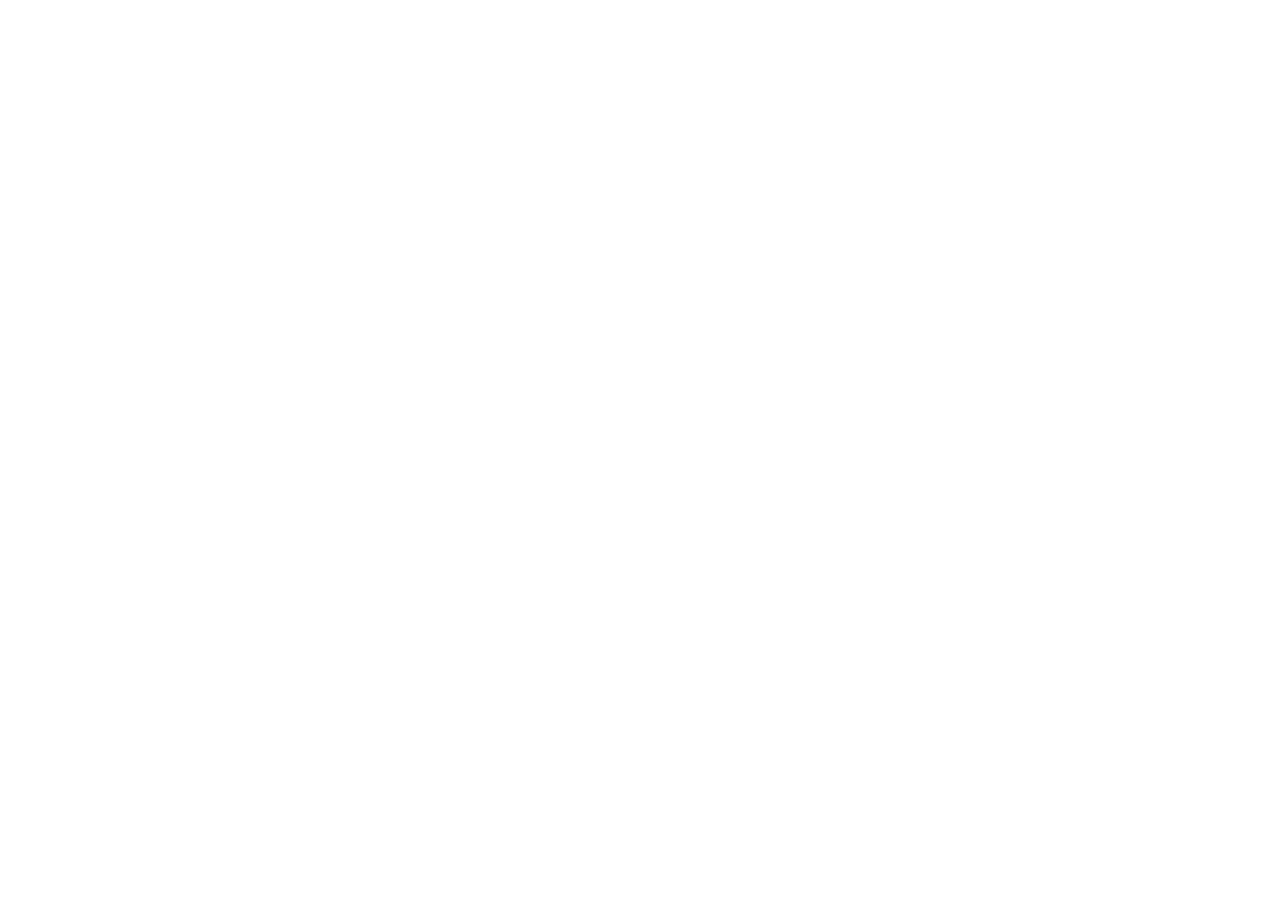
==== configuration.html @ e124d812 "wippi App upload first commit" ====
<!DOCTYPE html>
<html lang="es">
<head>
    <meta charset="UTF-8">
    <meta name="viewport" content="width=device-width, initial-scale=1.0">
    <title>Creando Perfil</title>
</head>
<body>
    <header></header>
    <main></main>
    <script src="./configuration.js"></script>
</body>
</html>
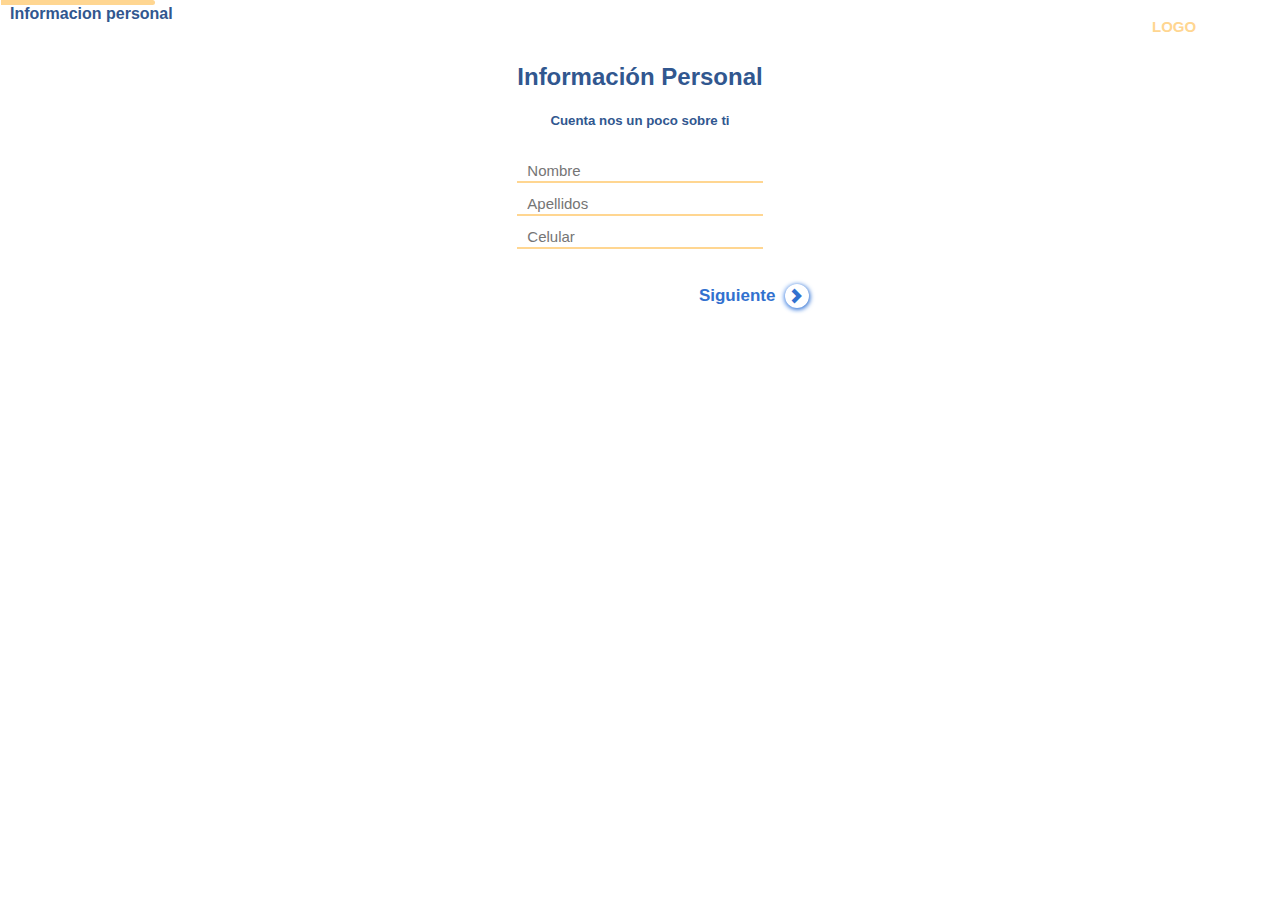
==== commit e9e70bb5: "Upload Login,Sign Up" ====
--- a/configuration.html
+++ b/configuration.html
@@ -3,11 +3,148 @@
 <head>
     <meta charset="UTF-8">
     <meta name="viewport" content="width=device-width, initial-scale=1.0">
+    <link rel="stylesheet" href="./configuration.css">
+    <link rel="stylesheet" href="https://fonts.googleapis.com/css2?family=Material+Symbols+Outlined:opsz,wght,FILL,GRAD@20..48,100..700,0..1,-50..200" />
     <title>Creando Perfil</title>
 </head>
 <body>
-    <header></header>
-    <main></main>
+    <header>
+        <div id="LoadBar">
+            <!-- <div class="checkpointBar"></div>
+            <div class="checkpointBar"></div>
+            <div class="checkpointBar"></div>
+            <div class="checkpointBar"></div> -->
+        </div>
+        <nav>
+            <a class="lineProceso">Informacion personal</a><span class="separadorA">></span>
+            <a class="lineProceso">Tipo de Usuario</a><span class="separadorA">></span>
+            <a class="lineProceso">Tipo de Negocio</a><span class="separadorA">></span>
+            <a class="lineProceso">Ventas</a>
+        </nav>
+        <span id="logo">LOGO</span>
+    </header>
+    <main>
+        <form action="">
+            <div><h2 id="mensajeConfiguration"></h2></div>
+            <div id="infoPerso">
+                <h2>Información Personal</h2>
+                <h5>Cuenta nos un poco sobre ti</h5>
+                <div id="inputsInfoPerso">
+                    <input class="inputInsert" type="text" name="name" id="CreateName" placeholder="Nombre" >
+                    <input class="inputInsert" type="text" name="lastName" id="CreateLastName" placeholder="Apellidos">
+                    <input class="inputInsert"  maxlength="10" minlength="10" type="tel" name="numberPhone" placeholder="Celular">
+                </div>
+                <div class="nextConfig">                
+                    <span class="nextBtn">Siguiente</span>
+                    <span class="material-symbols-outlined">navigate_next</span>
+                </div>
+
+            </div>
+
+            <div id="createUser">
+                <h2>Tipo de Usuario</h2>
+                <h5>¿Que tipo de cuenta quieres tener?</h5>
+                <div class="userType">
+                    <input  class="typeAccountInpt" value="cliente" type="radio" name="typeAccount" >
+                    <label for="typeAccount" >Cliente</label>
+                    <input class="typeAccountInpt" value="negocio" type="radio" name="typeAccount" >
+                    <label for="typeAccount" >Negocio</label>
+                </div>
+            </div>
+            <div><h2 id="mensajeUser"></h2></div>
+            <div>
+                <div id="negocioInfo">
+                        <h2>Tipo de Negocio</h2>
+                        <h5>Cuenta nos un poco sobre tu negocio</h5>
+                        <div>
+                            <label for="nameNegocio">¿Que nombre tiene tu negocio?</label>
+                            <input class="inputInsert" name="nameNegocio" type="text">
+                            <h2 id="cuantasPersonas">¿Cuantas personas conforman?</h2>
+                            <div class="labelCircle">
+                                <input value="1" class="check" name="empleados" type="radio">
+                                <label for="empleados">Solo yo</label>
+                            </div>
+                            <div class="labelCircle">
+                                <input value="2-10" class="check" type="radio" name="empleados" id="two10">
+                            <label for="empleados">De 2 a 10 Personas</label>
+                            </div>
+                            <div class="labelCircle">
+                                <input value="11-30" class="check" type="radio" name="empleados" id="two10">
+                                <label for="empleados">De 11 a 30 Personas</label>
+                            </div>
+                            <div class="labelCircle">
+                                <input value="50+" class="check" type="radio" name="empleados" id="fivetyMore">
+                                <label for="empleados">50 o Más Personas</label>
+                            </div>
+                            <div class="nextConfig">                
+                                <span class="nextBtn">Siguiente</span>
+                                <span class="material-symbols-outlined">navigate_next</span>
+                            </div>
+                    </div>
+                    <h2 id="mensajeUser"></h2></div>
+            
+ 
+            <div id="sucursal">
+                <div>
+                    <h2>¿Cuenta con una sucursal?</h2>
+                    <input value="si" class="check" type="radio" name="sucursal" id="siLocalSite">
+                    <label for="si">Si</label>
+                    <input value="no" class="check" type="radio" name="sucursal" id="noLocalSite">
+                    <label for="no">No</label>
+                </div>
+            </div>
+                <div id="sucursalN">
+                    <h2>Numero de Sucursales:</h2>
+                    <select name="numberLocalSite" id="numberLocalSite">
+                        <option value="0">Elige</option>
+                        <option value="1">1</option>
+                        <option value="2">2</option>
+                        <option value="3">3</option>
+                        <option value="4">4</option>
+                        <option value="5">5</option>
+                        <option value="6">6</option>
+                        <option value="7">7</option>
+                        <option value="8">Más</option>
+                    </select>
+                    <div class="nextConfig">                
+                        <span class="nextBtn">Siguiente</span>
+                        <span class="material-symbols-outlined">navigate_next</span>
+                    </div>
+                </div>
+                <div id="sucursalNames">
+                    <h2>¿Nombre de la sucursal?</h2>
+                    <input class="inputInsert" type="text" name="nameLocal1" id="nameLocal1" placeholder="Nombre de sucursal 1">
+                    <div id="contenedorDeNombres">
+
+                    </div>
+                    <div class="nextConfig">                
+                        <span class="nextBtn">Siguiente</span>
+                        <span class="material-symbols-outlined">navigate_next</span>
+                    </div>
+                </div>
+                <div id="imgTypeNe">
+                    <h2>Tipo De Negocio</h2>
+                    <div id="container-typeN">
+                        <div class="ofrece">
+                            <img class="imgTypeN" src="./assets/icons/dinner.png" alt="">
+                            <span class="spanTypeN">Alimentos</span>
+                        </div>
+                        <div class="ofrece">
+                            <img class="imgTypeN" src="./assets/icons/travel-and-tourism.png" alt="">
+                            <span class="spanTypeN">Servicios</span>
+                        </div>
+                        <div class="ofrece">
+                            <img class="imgTypeN" src="./assets/icons/menu.png" alt="">
+                            <span class="spanTypeN">Otros</span>
+                        </div>
+                    </div>
+                    <div id="finishConfig">                
+                        <span class="nextBtn">Finalizar</span>
+                        <span class="material-symbols-outlined">navigate_next</span>
+                    </div>
+                </div>
+        </form>
+    </main>
     <script src="./configuration.js"></script>
 </body>
 </html>--- a/configuration.css
+++ b/configuration.css
@@ -0,0 +1,208 @@
+body::-webkit-scrollbar{
+    width: 8px;
+    background-color: #ffd691;
+}
+body::-webkit-scrollbar-thumb{
+    background-color: #31578f;
+    border-radius: 15px;
+    height: 10px;
+    border: 2px solid #dbb675;
+}
+body{
+    margin: 0;
+    padding: 0;
+    box-sizing: border-box;
+    font-family: 'Segoe UI', Tahoma, Geneva, Verdana, sans-serif;
+    background-color: white;
+    color:#31578f;
+}
+#logo{
+    position: absolute;
+    left: 90%;
+    top: 2%;
+}
+span{
+    color: #ffd691;
+    font-weight: 900;
+    font-size: 15px;
+}
+.inputInsert{
+    border: 2px;
+    border-bottom: 2px solid #ffd691;
+}
+#numberLocalSite{
+    background-color: #31578f;
+    color: white;
+    font-size: 20px;
+    font-weight: 700;
+    padding-left: 15px;
+    padding-right: 15px;
+    border-top-left-radius: 15px;
+    border-top-right-radius: 15px;
+}
+.ofrece{
+    width: 40%;
+    height: 40%;
+    padding: 10px;
+    user-select: none;
+    cursor: pointer;
+    display: flex;
+    flex-direction: column;
+    justify-content: center;
+    align-items: center;
+    margin: 7px;
+}
+.ofrece:hover{
+    box-shadow: 2px 2px 5px #003a5c65, -2px -2px 5px #808080 ;
+    border: 2px solid #31578f;
+    background-color: #cecece;
+    border-radius: 15px;
+}
+#container-typeN{
+    display: flex;
+    justify-content: center;
+    margin-bottom: 20px;
+}
+.spanTypeN{
+    color: #3271cf;
+    font-weight: 500;
+}
+#LoadBar{
+    width: 12%;
+    height: 5px;
+    background-color: #e4e4e4;
+    padding: 0;
+    background-color: #ffd691;
+    border-top-right-radius: 15px;
+    border-bottom-right-radius: 15px;
+    display: flex;
+    margin-left: 1px;
+    margin-right: 2px;
+}
+
+.nextBtn{
+  
+    color: #3271cf;
+    border:none;
+    font-size: 17px;
+    background-color: white;
+    cursor: pointer;
+}
+.material-symbols-outlined{
+    color: white;
+    -webkit-text-stroke: 2px #3271cf;
+    box-shadow: 1px 1px 5px #3271cf, -1px 1px 5px #8db8f8;
+    border-radius: 50%;
+    font-size: 30px;
+    font-weight: 700;
+    user-select: none;
+    cursor: pointer;
+}
+.nextConfig{
+    width: 120px;
+    height: auto;
+    display: flex;
+    align-items: center;
+    text-align: center;
+    justify-content: space-around;
+    user-select: none;
+    cursor: pointer;
+    padding: 5px;
+    position: relative;
+    margin-top: 30px;
+    left: 70%;
+}
+.nextConfig:hover{
+border: 1px solid #31578f;
+border-radius: 25px;
+box-shadow: 1px 2px 10px #2b4b7c6e, -1px -2px 4px #ffd79180;
+}
+form{
+    display: flex;
+    flex-direction: column;
+    align-items: center;
+    justify-content: center;
+    text-align: center;
+}
+.imgTypeN{
+    height: 80px;
+}
+#inputsInfoPerso{
+    display: flex;
+    flex-direction: column;
+    text-align: left;
+}
+#inputsInfoPerso input{
+    margin-top: 10px;
+    padding: 2px 10px;
+
+    font-size: 15px;
+    font-weight: 500;
+}
+#inputsInfoPerso input:hover{
+    border-radius: 25px;
+    border: 1px solid #ffd691;
+    box-shadow: 1px 2px 3px #1e365869,-1px -2px 2px #cecece63;
+}
+.lineProceso{
+    user-select: none;
+    font-weight: 600;
+    margin-left: 5px;
+    margin-right: 5px;
+    cursor: pointer;
+}
+.lineProceso:hover{
+    text-decoration:underline;
+}
+.checkCircle{
+    display: flex;
+    flex-direction: column;
+    justify-content: center;
+    align-items: start;
+}
+.labelCircle{
+    display: flex;
+}
+.userType{
+    display: flex;
+}
+.finishConfig{
+    height: 25px;
+    display: flex;
+    justify-content: center;
+    align-items: center;
+    padding: 5px;
+    margin-bottom: 30px;
+}
+.finishConfig:hover{
+    border: 1px solid #31578f;
+    border-radius: 25px;
+    box-shadow: 1px 2px 10px #2b4b7c6e, -1px -2px 4px #ffd79180;
+}
+nav{
+    margin-left: 5px;
+    align-items: center;
+}
+#imgTypeNe{
+    display: flex;
+    flex-direction: column;
+}
+.typeAccountInpt{
+    margin-left: 25px;
+    
+}
+@keyframes letras {
+    0%{
+        opacity: 10%;
+        scale: 70%;
+    }
+    50%{
+        opacity: 1;
+        scale: 90%;
+    }
+    100%{
+        opacity: 0;
+        scale: 100%;
+    }
+}
+
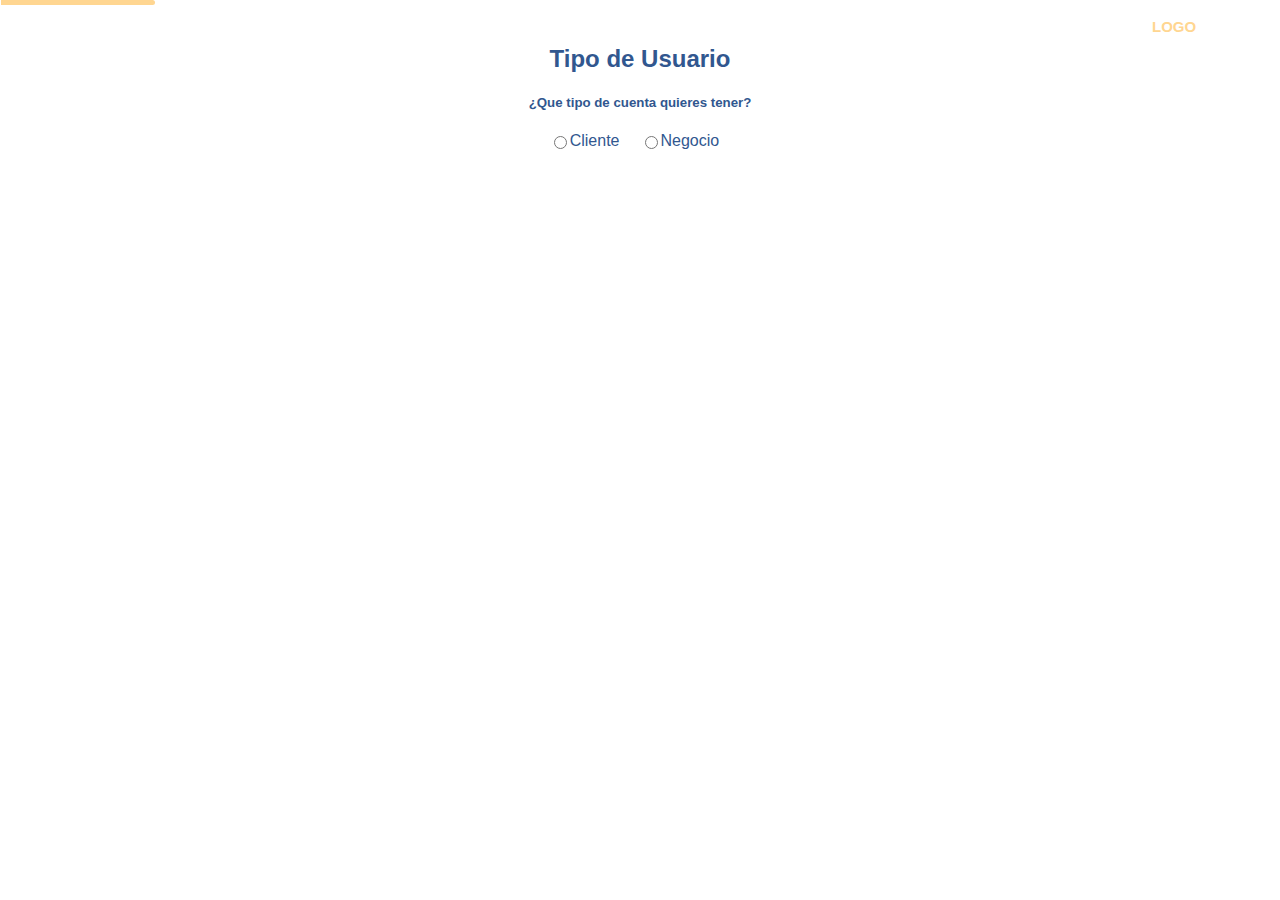
==== commit 4a65a4a0: "actualizacion 24/04" ====
--- a/configuration.html
+++ b/configuration.html
@@ -3,7 +3,7 @@
 <head>
     <meta charset="UTF-8">
     <meta name="viewport" content="width=device-width, initial-scale=1.0">
-    <link rel="stylesheet" href="./configuration.css">
+    <link rel="stylesheet" href="./assets/css/configuration.css">
     <link rel="stylesheet" href="https://fonts.googleapis.com/css2?family=Material+Symbols+Outlined:opsz,wght,FILL,GRAD@20..48,100..700,0..1,-50..200" />
     <title>Creando Perfil</title>
 </head>
@@ -16,7 +16,6 @@
             <div class="checkpointBar"></div> -->
         </div>
         <nav>
-            <a class="lineProceso">Informacion personal</a><span class="separadorA">></span>
             <a class="lineProceso">Tipo de Usuario</a><span class="separadorA">></span>
             <a class="lineProceso">Tipo de Negocio</a><span class="separadorA">></span>
             <a class="lineProceso">Ventas</a>
@@ -26,24 +25,9 @@
     <main>
         <form action="">
             <div><h2 id="mensajeConfiguration"></h2></div>
-            <div id="infoPerso">
-                <h2>Información Personal</h2>
-                <h5>Cuenta nos un poco sobre ti</h5>
-                <div id="inputsInfoPerso">
-                    <input class="inputInsert" type="text" name="name" id="CreateName" placeholder="Nombre" >
-                    <input class="inputInsert" type="text" name="lastName" id="CreateLastName" placeholder="Apellidos">
-                    <input class="inputInsert"  maxlength="10" minlength="10" type="tel" name="numberPhone" placeholder="Celular">
-                </div>
-                <div class="nextConfig">                
-                    <span class="nextBtn">Siguiente</span>
-                    <span class="material-symbols-outlined">navigate_next</span>
-                </div>
-
-            </div>
-
             <div id="createUser">
                 <h2>Tipo de Usuario</h2>
-                <h5>¿Que tipo de cuenta quieres tener?</h5>
+                <h5 id="tipousuario">¿Que tipo de cuenta quieres tener?</h5>
                 <div class="userType">
                     <input  class="typeAccountInpt" value="cliente" type="radio" name="typeAccount" >
                     <label for="typeAccount" >Cliente</label>
@@ -59,7 +43,7 @@
                         <div>
                             <label for="nameNegocio">¿Que nombre tiene tu negocio?</label>
                             <input class="inputInsert" name="nameNegocio" type="text">
-                            <h2 id="cuantasPersonas">¿Cuantas personas conforman?</h2>
+                            <h2 id="cuantasPersonas">¿Cuantas personas lo conforman?</h2>
                             <div class="labelCircle">
                                 <input value="1" class="check" name="empleados" type="radio">
                                 <label for="empleados">Solo yo</label>
@@ -127,7 +111,7 @@
                     <div id="container-typeN">
                         <div class="ofrece">
                             <img class="imgTypeN" src="./assets/icons/dinner.png" alt="">
-                            <span class="spanTypeN">Alimentos</span>
+                            <span class="spanTypeN">Restaurantes</span>
                         </div>
                         <div class="ofrece">
                             <img class="imgTypeN" src="./assets/icons/travel-and-tourism.png" alt="">
@@ -145,6 +129,7 @@
                 </div>
         </form>
     </main>
-    <script src="./configuration.js"></script>
+    <script src="./assets/script/configuration.js"></script>
+    
 </body>
 </html>--- a/assets/css/configuration.css
+++ b/assets/css/configuration.css
@@ -0,0 +1,194 @@
+body::-webkit-scrollbar{
+    width: 8px;
+    background-color: #ffd691;
+}
+body::-webkit-scrollbar-thumb{
+    background-color: #31578f;
+    border-radius: 15px;
+    height: 10px;
+    border: 2px solid #dbb675;
+}
+body{
+    margin: 0;
+    padding: 0;
+    box-sizing: border-box;
+    font-family: 'Segoe UI', Tahoma, Geneva, Verdana, sans-serif;
+    background-color: white;
+    color:#31578f;
+}
+#logo{
+    position: absolute;
+    left: 90%;
+    top: 2%;
+}
+span{
+    color: #ffd691;
+    font-weight: 900;
+    font-size: 15px;
+}
+.inputInsert{
+    border: 2px;
+    border-bottom: 2px solid #ffd691;
+}
+#numberLocalSite{
+    background-color: #31578f;
+    color: white;
+    font-size: 20px;
+    font-weight: 700;
+    padding-left: 15px;
+    padding-right: 15px;
+    border-top-left-radius: 15px;
+    border-top-right-radius: 15px;
+}
+.ofrece{
+    width: 40%;
+    height: 40%;
+    padding: 10px;
+    user-select: none;
+    cursor: pointer;
+    display: flex;
+    flex-direction: column;
+    justify-content: center;
+    align-items: center;
+    margin: 7px;
+}
+.ofrece:hover{
+    box-shadow: 2px 2px 5px #003a5c65, -2px -2px 5px #808080 ;
+    border: 2px solid #31578f;
+    background-color: #cecece;
+    border-radius: 15px;
+}
+#container-typeN{
+    display: flex;
+    justify-content: center;
+    margin-bottom: 20px;
+}
+.spanTypeN{
+    color: #3271cf;
+    font-weight: 500;
+}
+#LoadBar{
+    width: 12%;
+    height: 5px;
+    background-color: #e4e4e4;
+    padding: 0;
+    background-color: #ffd691;
+    border-top-right-radius: 15px;
+    border-bottom-right-radius: 15px;
+    display: flex;
+    margin-left: 1px;
+    margin-right: 2px;
+}
+
+.nextBtn{
+  
+    color: #3271cf;
+    border:none;
+    font-size: 17px;
+    background-color: white;
+    cursor: pointer;
+}
+.material-symbols-outlined{
+    color: white;
+    -webkit-text-stroke: 2px #3271cf;
+    box-shadow: 1px 1px 5px #3271cf, -1px 1px 5px #8db8f8;
+    border-radius: 50%;
+    font-size: 30px;
+    font-weight: 700;
+    user-select: none;
+    cursor: pointer;
+}
+.nextConfig{
+    width: 120px;
+    height: auto;
+    display: flex;
+    align-items: center;
+    text-align: center;
+    justify-content: space-around;
+    user-select: none;
+    cursor: pointer;
+    padding: 5px;
+    position: relative;
+    margin-top: 30px;
+    left: 70%;
+}
+.nextConfig:hover{
+border: 1px solid #31578f;
+border-radius: 25px;
+box-shadow: 1px 2px 10px #2b4b7c6e, -1px -2px 4px #ffd79180;
+}
+form{
+    display: flex;
+    flex-direction: column;
+    align-items: center;
+    justify-content: center;
+    text-align: center;
+}
+.imgTypeN{
+    height: 80px;
+}
+.lineProceso{
+    user-select: none;
+    font-weight: 600;
+    margin-left: 5px;
+    margin-right: 5px;
+    cursor: pointer;
+}
+.lineProceso:hover{
+    text-decoration:underline;
+}
+.checkCircle{
+    display: flex;
+    flex-direction: column;
+    justify-content: center;
+    align-items: start;
+}
+.labelCircle{
+    display: flex;
+}
+.userType{
+    display: flex;
+}
+#finishConfig{
+    width:100px;
+    height: 25px;
+    display: flex;
+    justify-content: space-around;
+    align-items: center;
+    padding: 0 5px;
+    padding: 5px;
+    margin-bottom: 30px;
+    cursor: pointer;
+}
+#finishConfig:hover{
+    border: 1px solid #31578f;
+    border-radius: 25px;
+    box-shadow: 1px 2px 10px #2b4b7c6e, -1px -2px 4px #ffd79180;
+}
+nav{
+    margin-left: 5px;
+    align-items: center;
+}
+#imgTypeNe{
+    display: flex;
+    flex-direction: column;
+}
+.typeAccountInpt{
+    margin-left: 25px;
+    
+}
+@keyframes letras {
+    0%{
+        opacity: 10%;
+        scale: 70%;
+    }
+    50%{
+        opacity: 1;
+        scale: 90%;
+    }
+    100%{
+        opacity: 0;
+        scale: 100%;
+    }
+}
+
